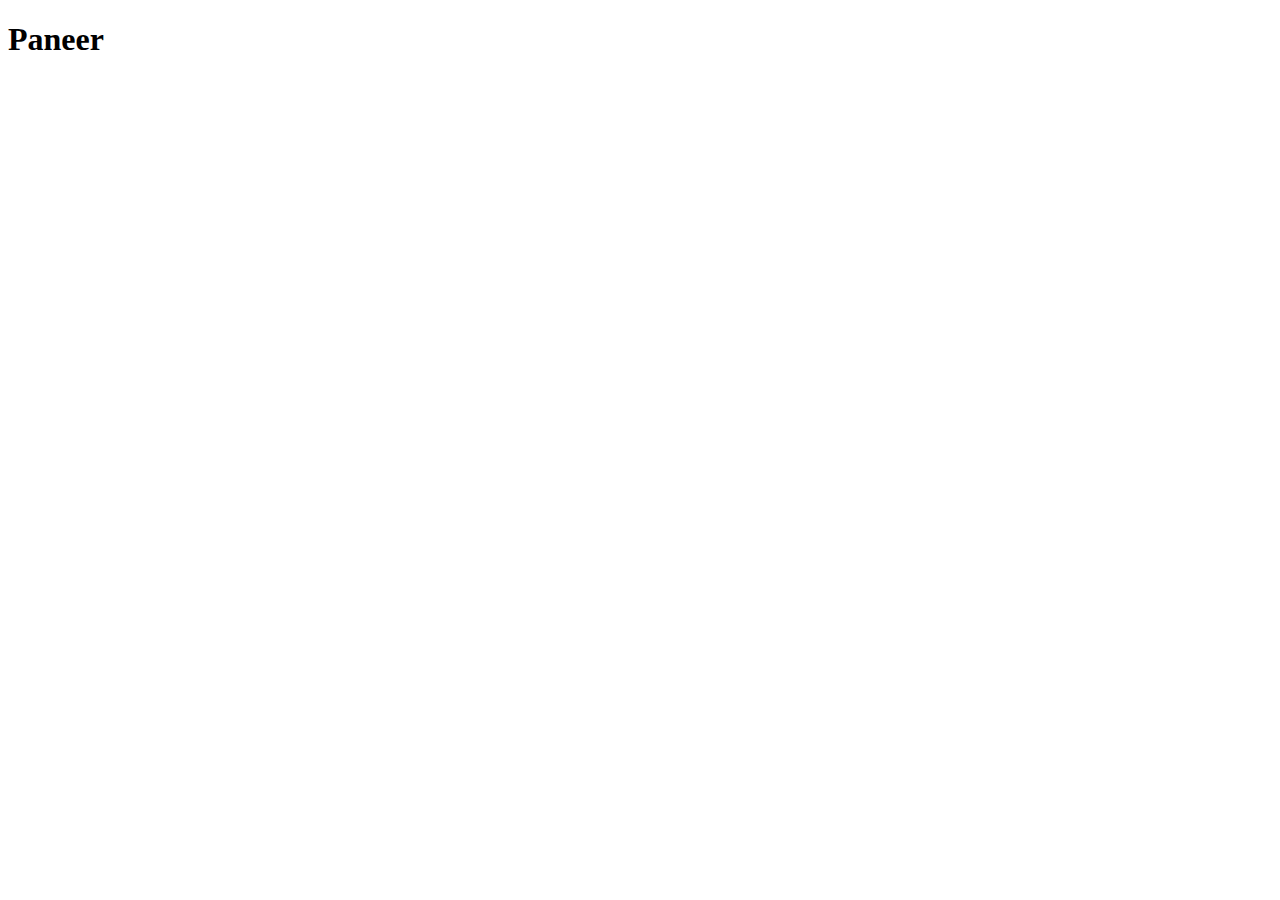
==== recipes/paneer.html @ 7db84d28 "Add recipes/paneer.html & link it in index.html" ====
<!DOCTYPE html>
<html lang="en">
<head>
    <meta charset="UTF-8">
    <meta http-equiv="X-UA-Compatible" content="IE=edge">
    <meta name="viewport" content="width=device-width, initial-scale=1.0">
    <title>Document</title>
</head>
<body>
    <h1>Paneer</h1>
</body>
</html>
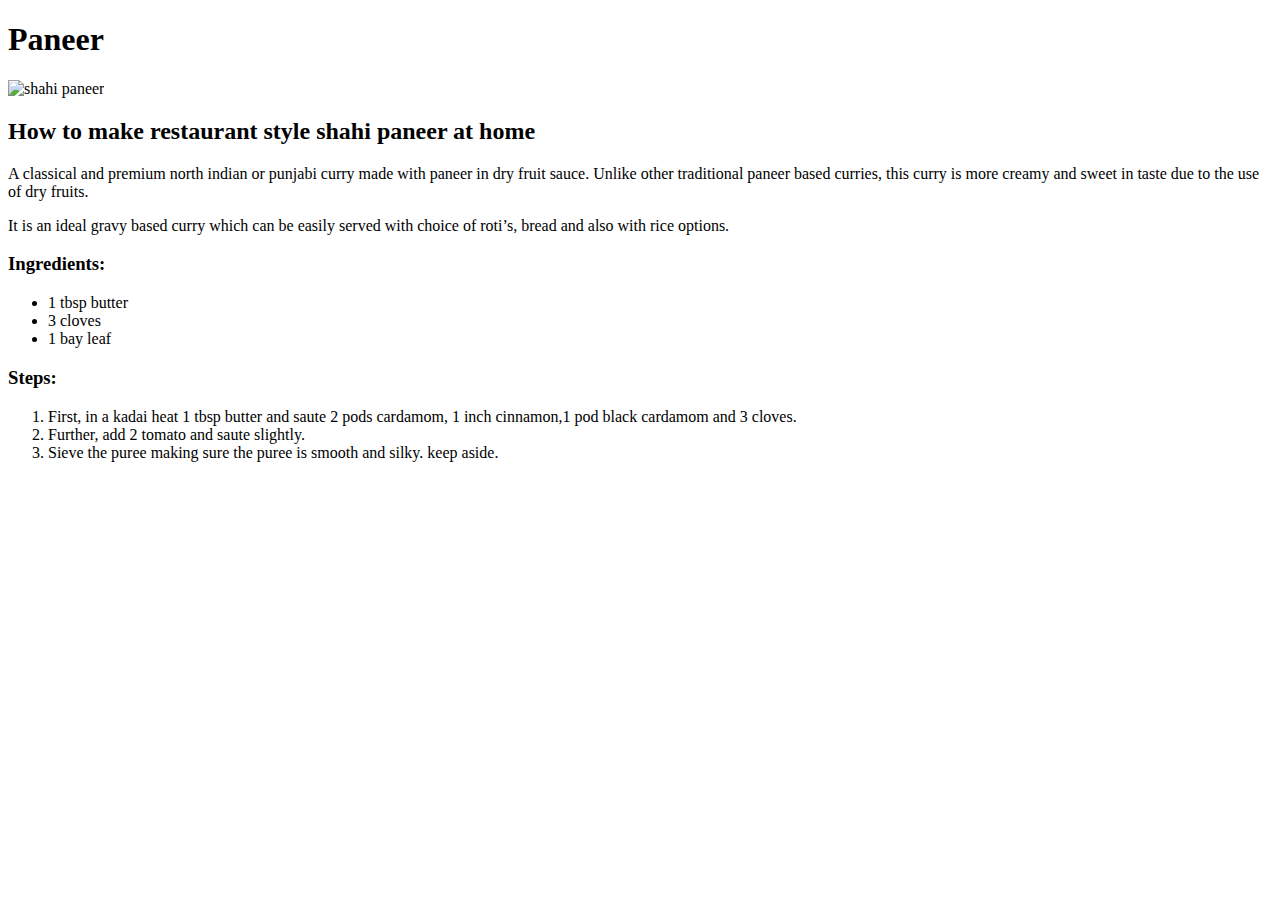
==== commit 1cd6dfd4: "Edit paneer.html with data" ====
--- a/recipes/paneer.html
+++ b/recipes/paneer.html
@@ -8,5 +8,21 @@
 </head>
 <body>
     <h1>Paneer</h1>
+    <img src="../images/paneer.webp" alt="shahi paneer">
+    <h2>How to make restaurant style shahi paneer at home</h2>
+    <p>A classical and premium north indian or punjabi curry made with paneer in dry fruit sauce. Unlike other traditional paneer based curries, this curry is more creamy and sweet in taste due to the use of dry fruits.</p>
+    <p>It is an ideal gravy based curry which can be easily served with choice of roti’s, bread and also with rice options.</p>
+    <h3>Ingredients:</h3>
+    <ul>
+        <li>1 tbsp butter</li>
+        <li>3 cloves</li>
+        <li>1 bay leaf</li>
+    </ul>
+    <h3>Steps:</h3>
+    <ol>
+        <li>First, in a kadai heat 1 tbsp butter and saute 2 pods cardamom, 1 inch cinnamon,1 pod black cardamom and 3 cloves.</li>
+        <li>Further, add 2 tomato and saute slightly.</li>
+        <li>Sieve the puree making sure the puree is smooth and silky. keep aside.</li>
+    </ol>
 </body>
 </html>